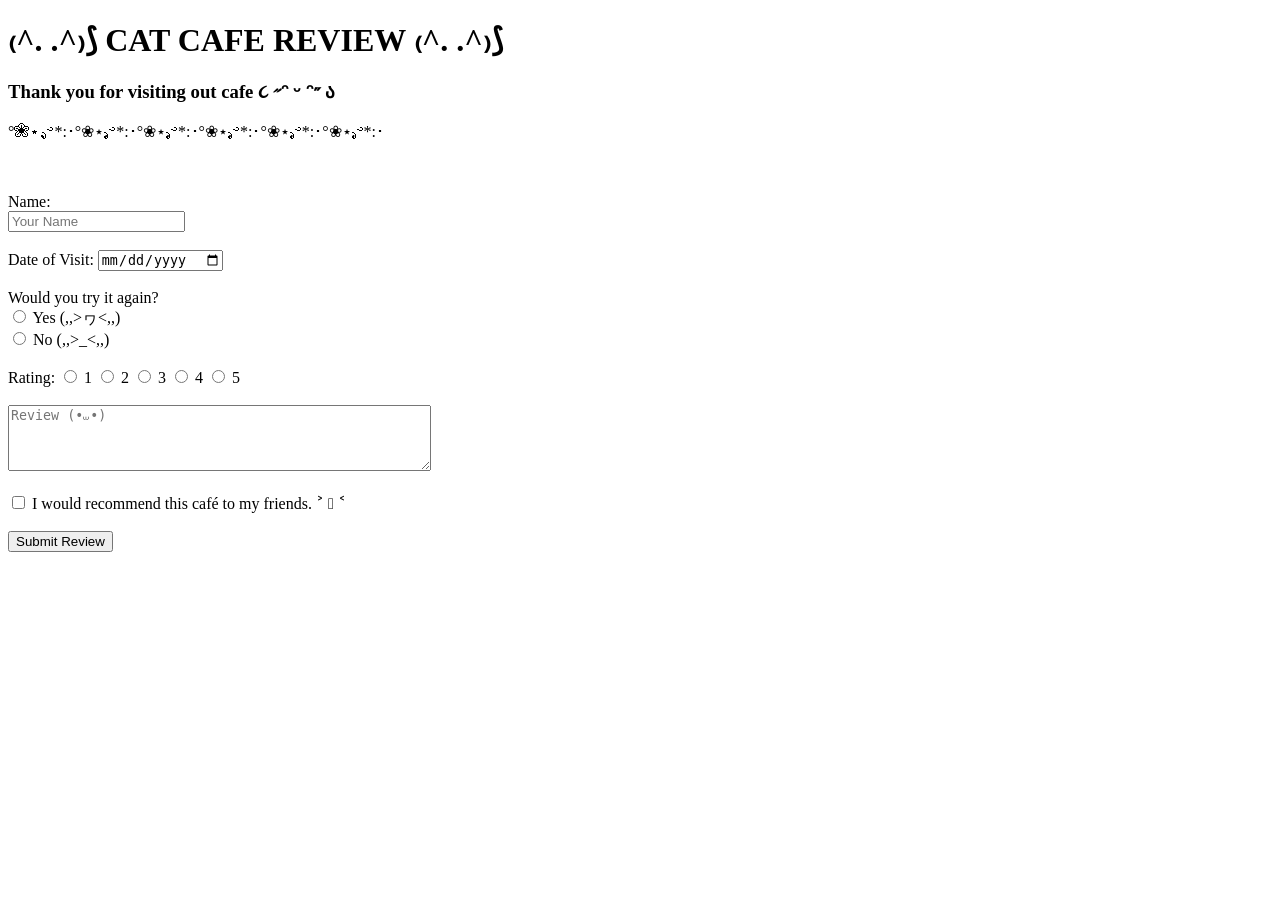
==== cafe-review/cafe-review.html @ 5f6d6a4c "Update web development folder" ====
<!DOCTYPE html>
<html>
<head>
  <title>Cat Cafe Review</title>
</head>
<body>
  <h1>₍^. .^₎⟆ CAT CAFE REVIEW ₍^. .^₎⟆</h1>
  <h3>Thank you for visiting out cafe ૮ ˶ᵔ ᵕ ᵔ˶ ა</h3>
  <p>°❀⋆.ೃ࿔*:･°❀⋆.ೃ࿔*:･°❀⋆.ೃ࿔*:･°❀⋆.ೃ࿔*:･°❀⋆.ೃ࿔*:･°❀⋆.ೃ࿔*:･</p>
  <br><br>
  <form>
    <!--Name of the customer-->
    <label for="name">Name:</label>
     <br>
     <input type="text" id="name" placeholder="Your Name" required>
     <br><br>
     <!--Date of visit-->
     <label for="visit">Date of Visit:</label>
     <input type="date" id="visit">
     <br><br>
     <!--Review-->
     Would you try it again?<br>
     <input type="radio" name="review" required> Yes (,,>ヮ<,,)
     <br>
     <input type="radio" name="review"> No (,,>_<,,)
     <br><br>
     <!--Rating-->
     <label>Rating:</label>
     <input type="radio" id="rate1" name="rating" value="1" required>
     <label for="rate1">1</label>
     <input type="radio" id="rate2" name="rating" value="2">
     <label for="rate2">2</label>
     <input type="radio" id="rate3" name="rating" value="3">
     <label for="rate3">3</label>
     <input type="radio" id="rate4" name="rating" value="4">
     <label for="rate4">4</label>
     <input type="radio" id="rate5" name="rating" value="5">
     <label for="rate5">5</label>
     <br><br>
     <!--Written Review-->
     <textarea rows="4" cols="50" placeholder="Review (•⩊•)"></textarea>
     <br><br>
     <!--Recommendation Question-->
     <input type="checkbox">
     I would recommend this café to my friends. ˃ 𖥦 ˂
     <br><br>
     <input type="submit" value="Submit Review">
     
  </form>
</body>
</html>
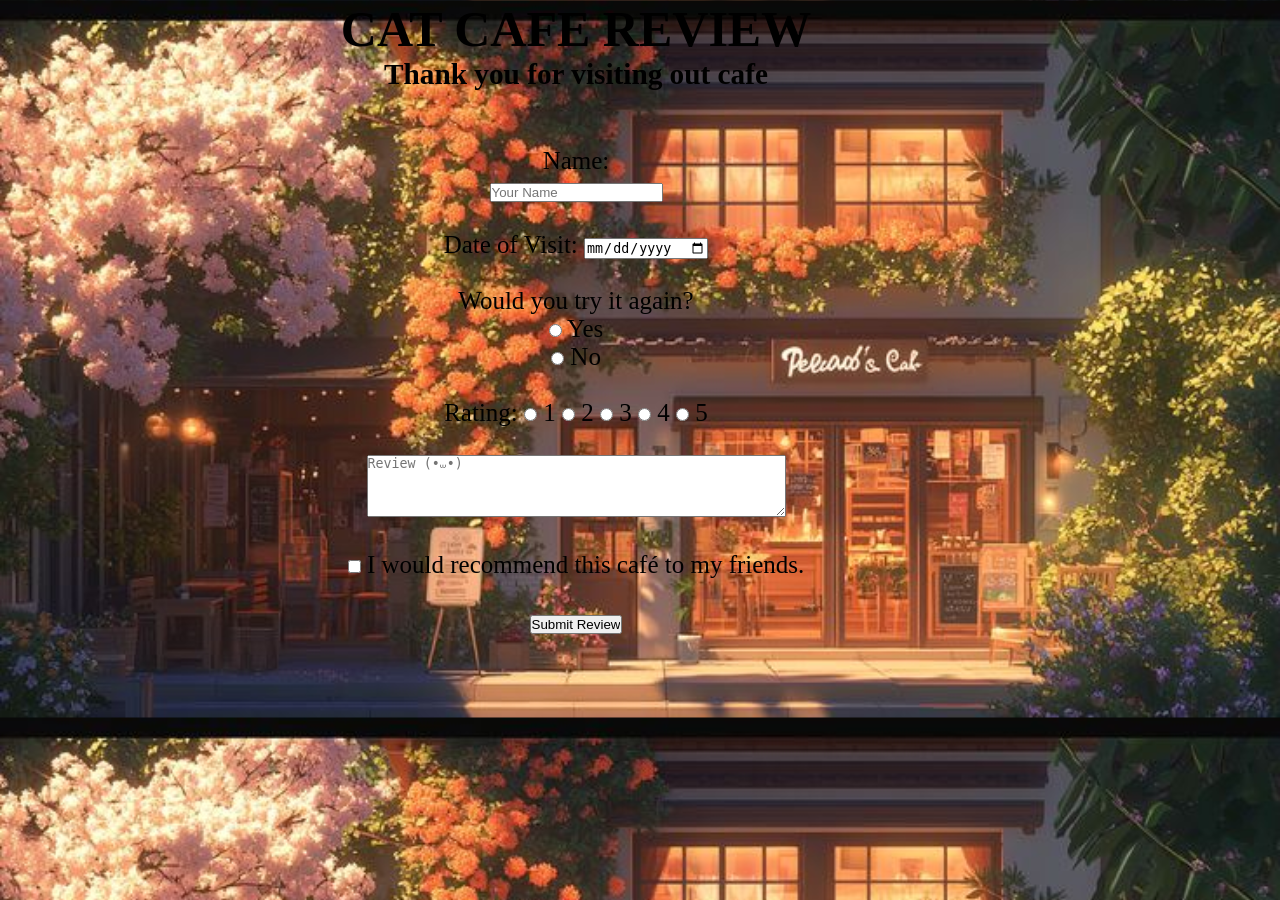
==== commit 45618f7e: "Added files" ====
--- a/cafe-review/cafe-review.html
+++ b/cafe-review/cafe-review.html
@@ -2,11 +2,11 @@
 <html>
 <head>
   <title>Cat Cafe Review</title>
+  <link href="styles.css" rel="stylesheet" />
 </head>
 <body>
-  <h1>₍^. .^₎⟆ CAT CAFE REVIEW ₍^. .^₎⟆</h1>
-  <h3>Thank you for visiting out cafe ૮ ˶ᵔ ᵕ ᵔ˶ ა</h3>
-  <p>°❀⋆.ೃ࿔*:･°❀⋆.ೃ࿔*:･°❀⋆.ೃ࿔*:･°❀⋆.ೃ࿔*:･°❀⋆.ೃ࿔*:･°❀⋆.ೃ࿔*:･</p>
+  <h1> CAT CAFE REVIEW</h1>
+  <h3>Thank you for visiting out cafe</h3>
   <br><br>
   <form>
     <!--Name of the customer-->
@@ -20,9 +20,9 @@
      <br><br>
      <!--Review-->
      Would you try it again?<br>
-     <input type="radio" name="review" required> Yes (,,>ヮ<,,)
+     <input type="radio" name="review" required> Yes 
      <br>
-     <input type="radio" name="review"> No (,,>_<,,)
+     <input type="radio" name="review"> No
      <br><br>
      <!--Rating-->
      <label>Rating:</label>
@@ -42,7 +42,7 @@
      <br><br>
      <!--Recommendation Question-->
      <input type="checkbox">
-     I would recommend this café to my friends. ˃ 𖥦 ˂
+     I would recommend this café to my friends.
      <br><br>
      <input type="submit" value="Submit Review">
      
--- a/cafe-review/styles.css
+++ b/cafe-review/styles.css
@@ -0,0 +1,18 @@
+* {
+    margin: 0;
+    padding: 0;
+    box-sizing: border-box;
+}
+
+body {
+    width: 90%;
+    font-size: 25px;
+    text-align: center;
+    
+    background-image: url(bg.jpg);
+    background-size:cover;
+}
+
+h1 {
+    font-size: 50px;
+}
